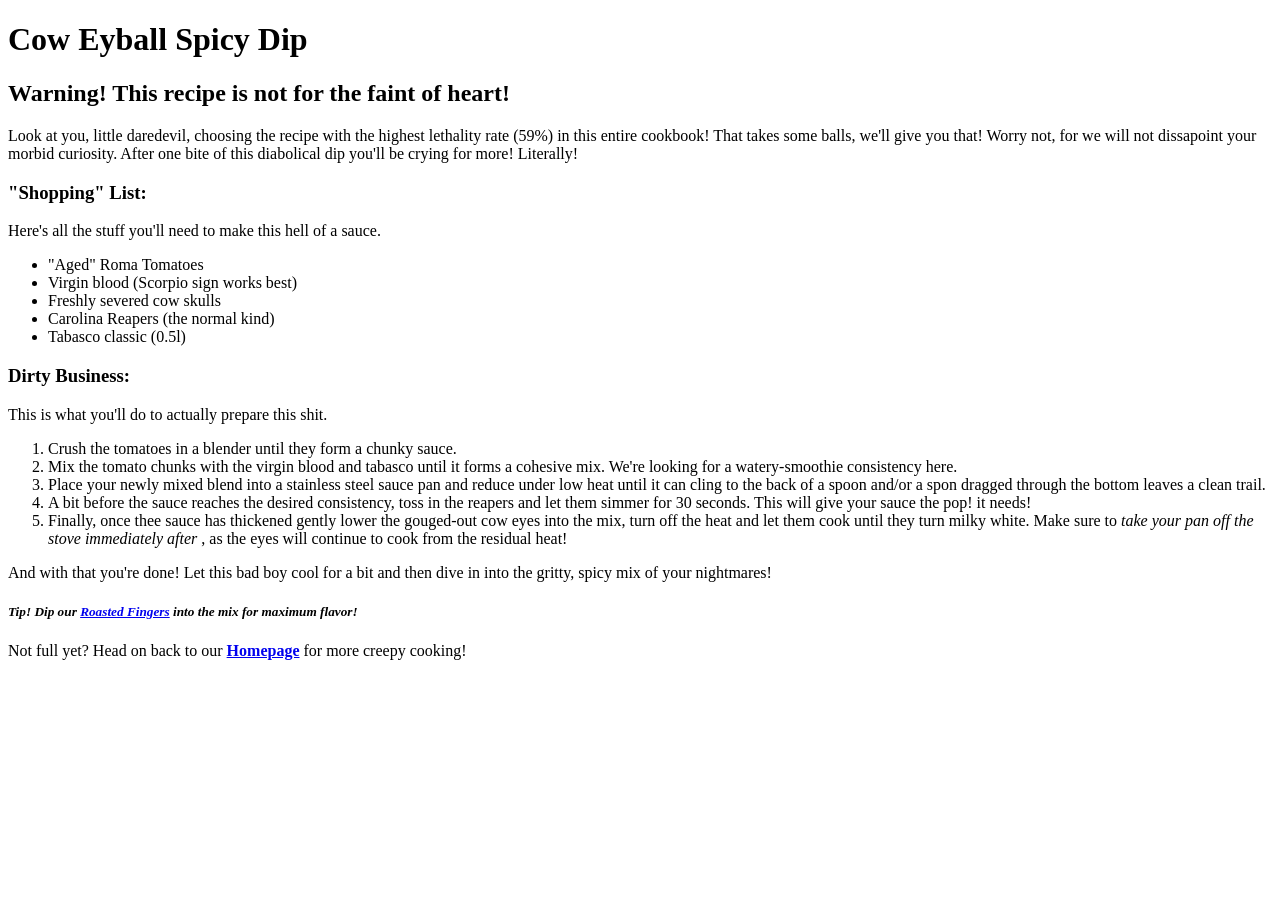
==== recipes/beandip.html @ 040239da "Updated README.md, added index and two recipes This marks the first step for the cookbook!" ====
<!DOCTYPE html>
<html lang="en">
<head>
    <meta charset="UTF-8">
    <meta name="viewport" content="width=device-width, initial-scale=1.0">
    <title>Cow Eyball Spicy Dip</title>
</head>
<body>
    <h1>
        Cow Eyball Spicy Dip
    </h1>
    <h2>
        Warning! This recipe is not for the faint of heart!
    </h2>
    <p>
        Look at you, little daredevil, choosing the recipe 
        with the highest lethality rate (59%) in this entire cookbook!
        That takes some balls, we'll give you that!
        Worry not, for we will not dissapoint your morbid curiosity. After 
        one bite of this diabolical dip you'll be crying for more! Literally!
    </p>
    <h3>
        "Shopping" List:
    </h3>
    <p>
        Here's all the stuff you'll need to make this hell of a sauce. 
    </p>
    <ul>
        <li>"Aged" Roma Tomatoes</li>
        <li>Virgin blood (Scorpio sign works best)</li>
        <li>Freshly severed cow skulls</li>
        <li>Carolina Reapers (the normal kind)</li>
        <li>Tabasco classic (0.5l)</li>
    </ul>
    <h3>
        Dirty Business:
    </h3>
    <p>
        This is what you'll do to actually prepare this shit.
    </p>
    <ol>
        <li>Crush the tomatoes in a blender until they form a chunky sauce.</li>
        <li>Mix the tomato chunks with the virgin blood 
            and tabasco until it forms a cohesive mix.
            We're looking for a watery-smoothie consistency here.</li>
        <li>Place your newly mixed blend into a stainless steel sauce pan and 
            reduce under low heat until it can cling to the back of a spoon 
            and/or a spon dragged through the bottom leaves a clean trail.</li>
        <li>A bit before the sauce reaches the desired consistency, toss in 
            the reapers and let them simmer for 30 seconds. This will give your 
            sauce the pop! it needs!</li>
        <li>Finally, once thee sauce has thickened gently lower the gouged-out cow eyes 
            into the mix, turn off the heat and let them cook until they turn milky white.
            Make sure to <em>take your pan off the stove immediately after </em>, 
            as the eyes will continue to cook from the residual heat!
        </li>
    </ol>
    <p>
        And with that you're done! Let this bad boy cool for 
        a bit and then dive in into the gritty, spicy mix of your nightmares!
    </p>
    <h5> 
        <em> Tip! Dip our <a href="./fingers.html" target="_self" rel="noreferrer">Roasted Fingers</a> into the mix for maximum flavor!</em>
    </h5>
    <p>
        Not full yet? Head on back to our <strong><a href="../index.html" target="_self" rel="noreferrer">Homepage</a></strong> 
        for more creepy cooking!
    </p>
</body>
</html>
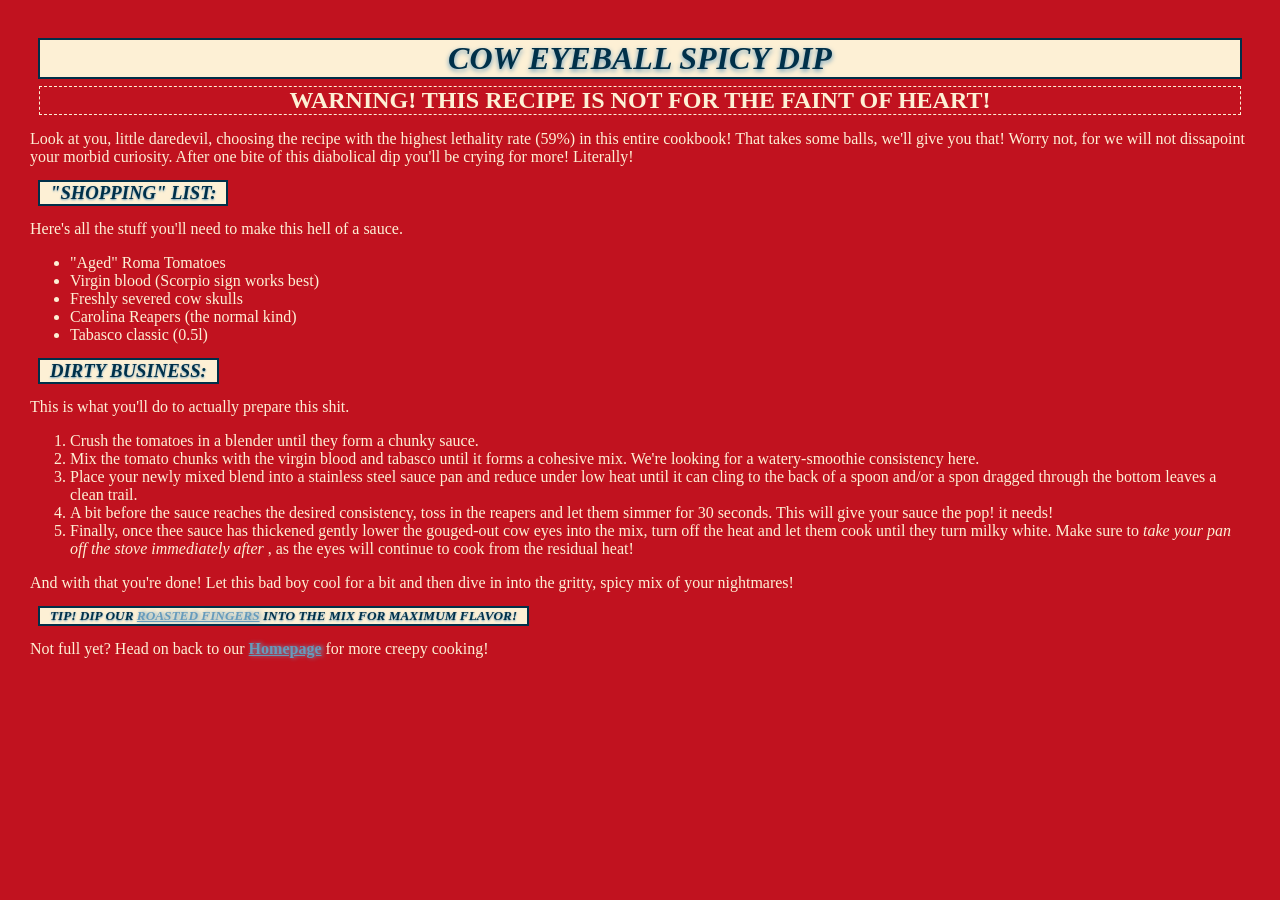
==== commit 289ff9e6: "Added css styling to all pages The cookbook turns pretty!" ====
--- a/recipes/beandip.html
+++ b/recipes/beandip.html
@@ -3,13 +3,14 @@
 <head>
     <meta charset="UTF-8">
     <meta name="viewport" content="width=device-width, initial-scale=1.0">
-    <title>Cow Eyball Spicy Dip</title>
+    <title>Cow Eyball Spicy Dip!</title>
+    <link rel="stylesheet" href="../styles/base.css">
 </head>
 <body>
-    <h1>
-        Cow Eyball Spicy Dip
+    <h1 class="heading title">
+        Cow Eyeball Spicy Dip
     </h1>
-    <h2>
+    <h2 class="warning">
         Warning! This recipe is not for the faint of heart!
     </h2>
     <p>
@@ -19,37 +20,37 @@
         Worry not, for we will not dissapoint your morbid curiosity. After 
         one bite of this diabolical dip you'll be crying for more! Literally!
     </p>
-    <h3>
+    <h3 class="heading">
         "Shopping" List:
     </h3>
     <p>
         Here's all the stuff you'll need to make this hell of a sauce. 
     </p>
     <ul>
-        <li>"Aged" Roma Tomatoes</li>
-        <li>Virgin blood (Scorpio sign works best)</li>
-        <li>Freshly severed cow skulls</li>
-        <li>Carolina Reapers (the normal kind)</li>
-        <li>Tabasco classic (0.5l)</li>
+        <li class="prose">"Aged" Roma Tomatoes</li>
+        <li class="prose">Virgin blood (Scorpio sign works best)</li>
+        <li class="prose">Freshly severed cow skulls</li>
+        <li class="prose">Carolina Reapers (the normal kind)</li>
+        <li class="prose">Tabasco classic (0.5l)</li>
     </ul>
-    <h3>
+    <h3 class="heading">
         Dirty Business:
     </h3>
     <p>
         This is what you'll do to actually prepare this shit.
     </p>
     <ol>
-        <li>Crush the tomatoes in a blender until they form a chunky sauce.</li>
-        <li>Mix the tomato chunks with the virgin blood 
+        <li class="prose">Crush the tomatoes in a blender until they form a chunky sauce.</li>
+        <li class="prose">Mix the tomato chunks with the virgin blood 
             and tabasco until it forms a cohesive mix.
             We're looking for a watery-smoothie consistency here.</li>
-        <li>Place your newly mixed blend into a stainless steel sauce pan and 
+        <li class="prose">Place your newly mixed blend into a stainless steel sauce pan and 
             reduce under low heat until it can cling to the back of a spoon 
             and/or a spon dragged through the bottom leaves a clean trail.</li>
-        <li>A bit before the sauce reaches the desired consistency, toss in 
+        <li class="prose">A bit before the sauce reaches the desired consistency, toss in 
             the reapers and let them simmer for 30 seconds. This will give your 
             sauce the pop! it needs!</li>
-        <li>Finally, once thee sauce has thickened gently lower the gouged-out cow eyes 
+        <li class="prose">Finally, once thee sauce has thickened gently lower the gouged-out cow eyes 
             into the mix, turn off the heat and let them cook until they turn milky white.
             Make sure to <em>take your pan off the stove immediately after </em>, 
             as the eyes will continue to cook from the residual heat!
@@ -59,7 +60,7 @@
         And with that you're done! Let this bad boy cool for 
         a bit and then dive in into the gritty, spicy mix of your nightmares!
     </p>
-    <h5> 
+    <h5 class="heading"> 
         <em> Tip! Dip our <a href="./fingers.html" target="_self" rel="noreferrer">Roasted Fingers</a> into the mix for maximum flavor!</em>
     </h5>
     <p>
--- a/styles/base.css
+++ b/styles/base.css
@@ -0,0 +1,45 @@
+
+body {
+    background-color: #c1121f;
+    padding:20px;
+    color: #fdf0d5;
+    margin: 10px;
+}
+.heading.title {
+    text-align: center;
+    text-transform: uppercase;
+    font-weight: 800;
+    font-style:italic;
+    color:#003049;
+    text-shadow: 0px 2px 5px #669bbc;
+    outline: solid 2px #003049;
+    background-color: #fdf0d5;
+    width:auto;
+    margin: 10px;
+}
+
+.warning {
+    text-transform:uppercase;
+    text-align: center;
+    outline: dashed 1px;
+    margin: 10px;
+}
+a {
+    color: #669bbc;
+    text-shadow: 2px 0px 4px #669bbc;
+    font-weight: bold;
+}
+.heading {
+text-transform: uppercase;
+    font-weight: 800;
+    font-style:italic;
+    color:#003049;
+    text-shadow: 0px 1px 2px #669bbc;
+    outline: solid 2px #003049;
+    background-color: #fdf0d5;
+    width:fit-content;
+    margin: 10px;
+    padding-left:10px;
+    padding-right: 10px;
+}
+
